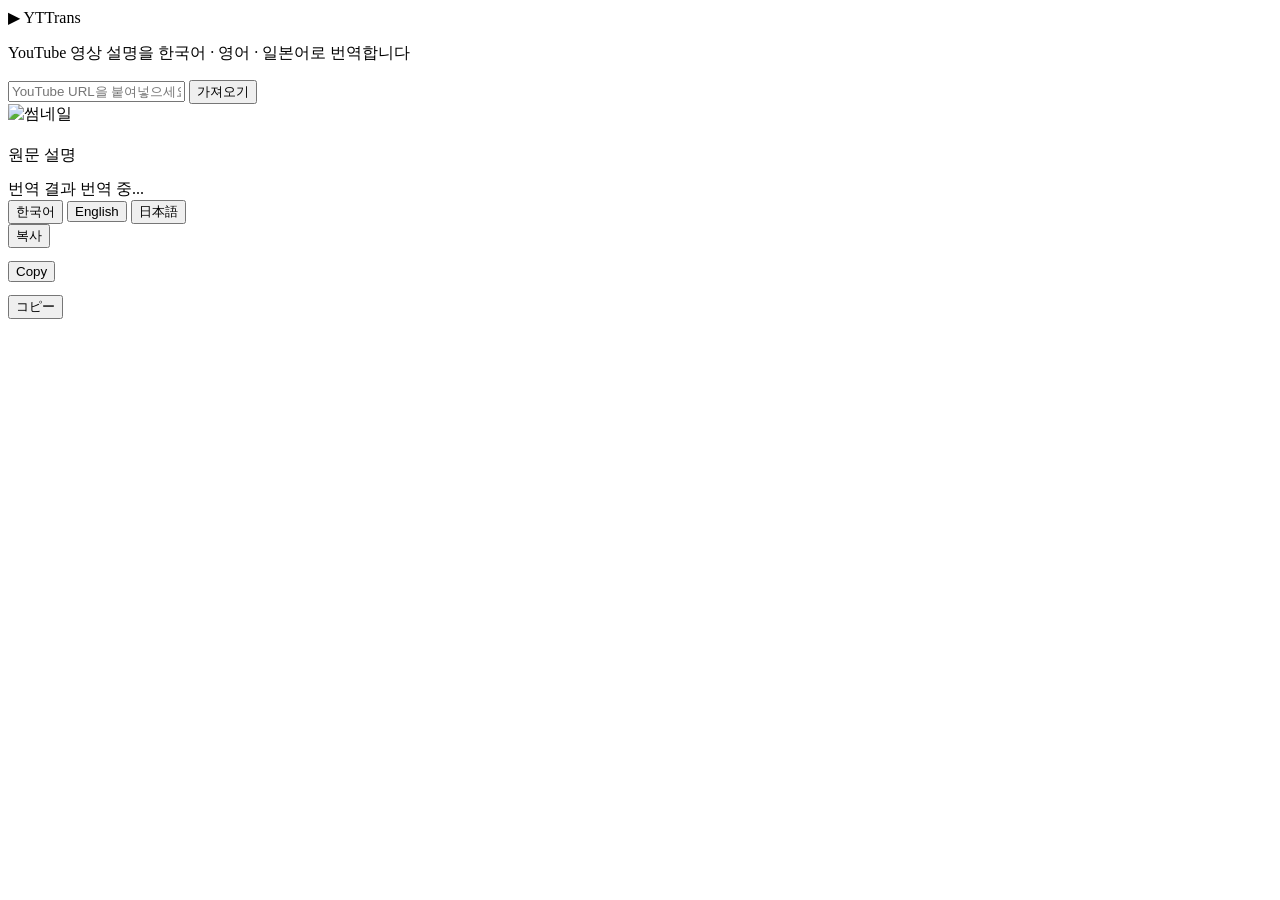
==== api/static/index.html @ 2fd68a2d "Move static files into api/static/ for Vercel bundling Files in api/ are automatically bundled with " ====
<!DOCTYPE html>
<html lang="en">
<head>
  <meta charset="UTF-8" />
  <meta name="viewport" content="width=device-width, initial-scale=1.0" />
  <title>YTTrans — YouTube 설명 번역기</title>
  <link rel="stylesheet" href="/style.css" />
</head>
<body>
  <header>
    <div class="header-inner">
      <span class="logo">▶ YTTrans</span>
      <p class="subtitle">YouTube 영상 설명을 한국어 · 영어 · 일본어로 번역합니다</p>
    </div>
  </header>

  <main>
    <!-- URL 입력 -->
    <section class="input-section">
      <div class="input-row">
        <input
          id="url-input"
          type="text"
          placeholder="YouTube URL을 붙여넣으세요 (watch?v=, youtu.be/, shorts/ 지원)"
          autocomplete="off"
          spellcheck="false"
        />
        <button id="fetch-btn" class="btn btn-primary">
          <span class="btn-text">가져오기</span>
          <span class="spinner hidden"></span>
        </button>
      </div>
    </section>

    <!-- 에러 배너 -->
    <div id="error-banner" class="error-banner hidden">
      <span id="error-text"></span>
    </div>

    <!-- 영상 카드 -->
    <article id="video-card" class="video-card hidden">
      <img id="video-thumb" src="" alt="썸네일" class="thumb" />
      <div class="video-meta">
        <h2 id="video-title"></h2>
        <div class="original-label">원문 설명</div>
        <pre id="video-desc" class="desc-text"></pre>
      </div>
    </article>

    <!-- 번역 결과 -->
    <section id="translations" class="translations hidden">
      <div class="translate-header">
        <span class="translate-title">번역 결과</span>
        <span id="translate-loading" class="translate-loading hidden">
          <span class="spinner-sm"></span> 번역 중...
        </span>
      </div>

      <nav class="tab-nav">
        <button class="tab-btn active" data-lang="ko">한국어</button>
        <button class="tab-btn" data-lang="en">English</button>
        <button class="tab-btn" data-lang="ja">日本語</button>
      </nav>

      <div class="tab-panels">
        <div class="tab-panel active" data-lang="ko">
          <div class="panel-toolbar">
            <button class="copy-btn" data-copy="ko">복사</button>
          </div>
          <pre id="text-ko" class="result-text"></pre>
        </div>
        <div class="tab-panel" data-lang="en">
          <div class="panel-toolbar">
            <button class="copy-btn" data-copy="en">Copy</button>
          </div>
          <pre id="text-en" class="result-text"></pre>
        </div>
        <div class="tab-panel" data-lang="ja">
          <div class="panel-toolbar">
            <button class="copy-btn" data-copy="ja">コピー</button>
          </div>
          <pre id="text-ja" class="result-text"></pre>
        </div>
      </div>
    </section>
  </main>

  <script src="/app.js" defer></script>
</body>
</html>
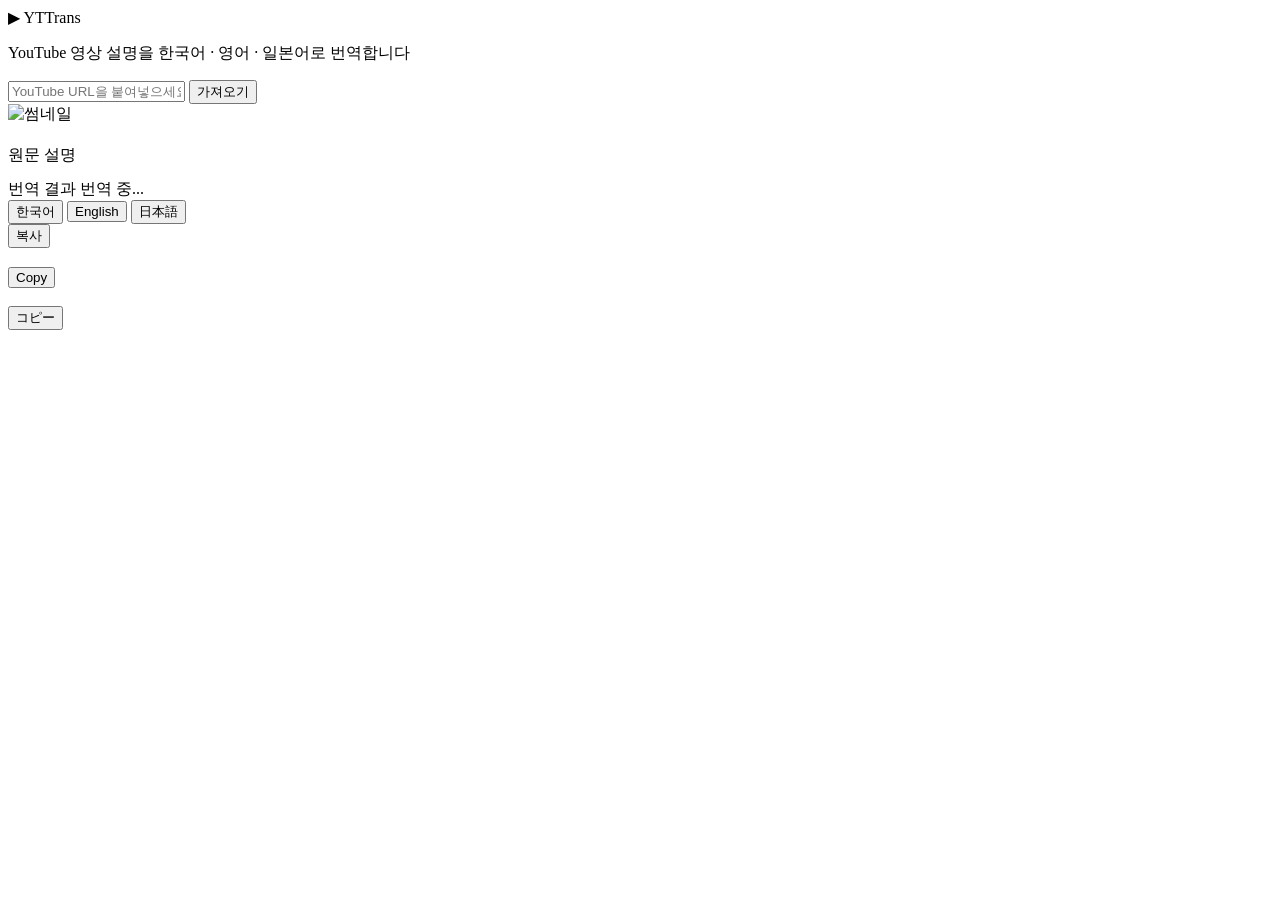
==== commit e1bb48bb: "Add title translation to all three language tabs Translate both title and description per language. " ====
--- a/api/static/index.html
+++ b/api/static/index.html
@@ -67,18 +67,21 @@
           <div class="panel-toolbar">
             <button class="copy-btn" data-copy="ko">복사</button>
           </div>
+          <h3 id="title-ko" class="result-title"></h3>
           <pre id="text-ko" class="result-text"></pre>
         </div>
         <div class="tab-panel" data-lang="en">
           <div class="panel-toolbar">
             <button class="copy-btn" data-copy="en">Copy</button>
           </div>
+          <h3 id="title-en" class="result-title"></h3>
           <pre id="text-en" class="result-text"></pre>
         </div>
         <div class="tab-panel" data-lang="ja">
           <div class="panel-toolbar">
             <button class="copy-btn" data-copy="ja">コピー</button>
           </div>
+          <h3 id="title-ja" class="result-title"></h3>
           <pre id="text-ja" class="result-text"></pre>
         </div>
       </div>
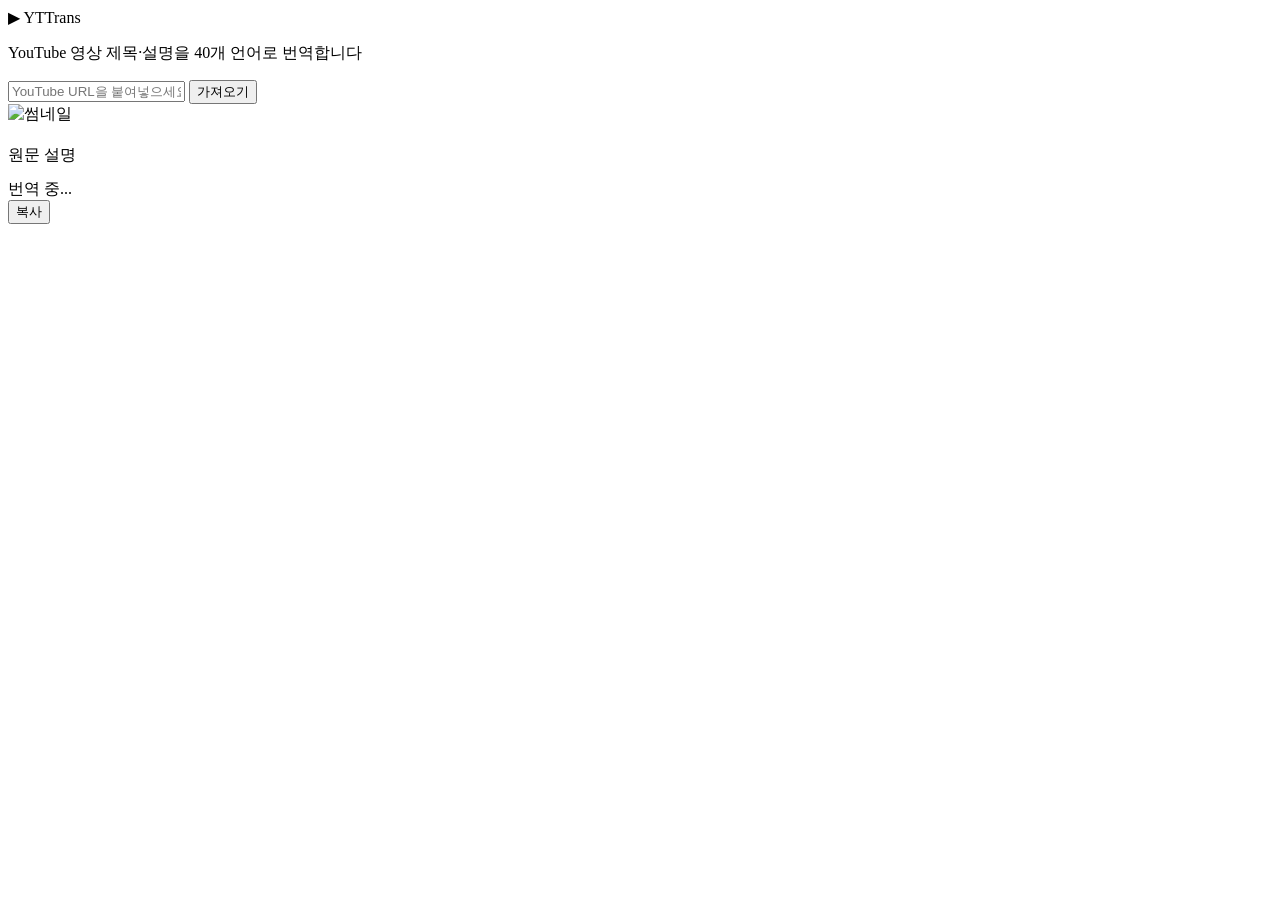
==== commit 70eb100a: "Add 38-language support with progressive parallel translation - Language sidebar grouped by region (" ====
--- a/api/static/index.html
+++ b/api/static/index.html
@@ -10,7 +10,7 @@
   <header>
     <div class="header-inner">
       <span class="logo">▶ YTTrans</span>
-      <p class="subtitle">YouTube 영상 설명을 한국어 · 영어 · 일본어로 번역합니다</p>
+      <p class="subtitle">YouTube 영상 제목·설명을 40개 언어로 번역합니다</p>
     </div>
   </header>
 
@@ -49,41 +49,27 @@
 
     <!-- 번역 결과 -->
     <section id="translations" class="translations hidden">
-      <div class="translate-header">
-        <span class="translate-title">번역 결과</span>
-        <span id="translate-loading" class="translate-loading hidden">
-          <span class="spinner-sm"></span> 번역 중...
-        </span>
-      </div>
+      <div class="trans-layout">
 
-      <nav class="tab-nav">
-        <button class="tab-btn active" data-lang="ko">한국어</button>
-        <button class="tab-btn" data-lang="en">English</button>
-        <button class="tab-btn" data-lang="ja">日本語</button>
-      </nav>
+        <!-- 왼쪽: 언어 사이드바 -->
+        <nav id="lang-nav" class="lang-nav">
+          <!-- JS로 생성 -->
+        </nav>
 
-      <div class="tab-panels">
-        <div class="tab-panel active" data-lang="ko">
-          <div class="panel-toolbar">
-            <button class="copy-btn" data-copy="ko">복사</button>
+        <!-- 오른쪽: 번역 결과 -->
+        <div class="trans-result">
+          <div id="trans-progress" class="trans-progress hidden">
+            <span class="spinner-sm"></span>
+            <span id="progress-text">번역 중...</span>
           </div>
-          <h3 id="title-ko" class="result-title"></h3>
-          <pre id="text-ko" class="result-text"></pre>
+          <div class="result-toolbar">
+            <span id="active-lang-label" class="active-lang-label"></span>
+            <button id="copy-btn" class="copy-btn">복사</button>
+          </div>
+          <h3 id="result-title" class="result-title"></h3>
+          <pre id="result-desc" class="result-text"></pre>
         </div>
-        <div class="tab-panel" data-lang="en">
-          <div class="panel-toolbar">
-            <button class="copy-btn" data-copy="en">Copy</button>
-          </div>
-          <h3 id="title-en" class="result-title"></h3>
-          <pre id="text-en" class="result-text"></pre>
-        </div>
-        <div class="tab-panel" data-lang="ja">
-          <div class="panel-toolbar">
-            <button class="copy-btn" data-copy="ja">コピー</button>
-          </div>
-          <h3 id="title-ja" class="result-title"></h3>
-          <pre id="text-ja" class="result-text"></pre>
-        </div>
+
       </div>
     </section>
   </main>
